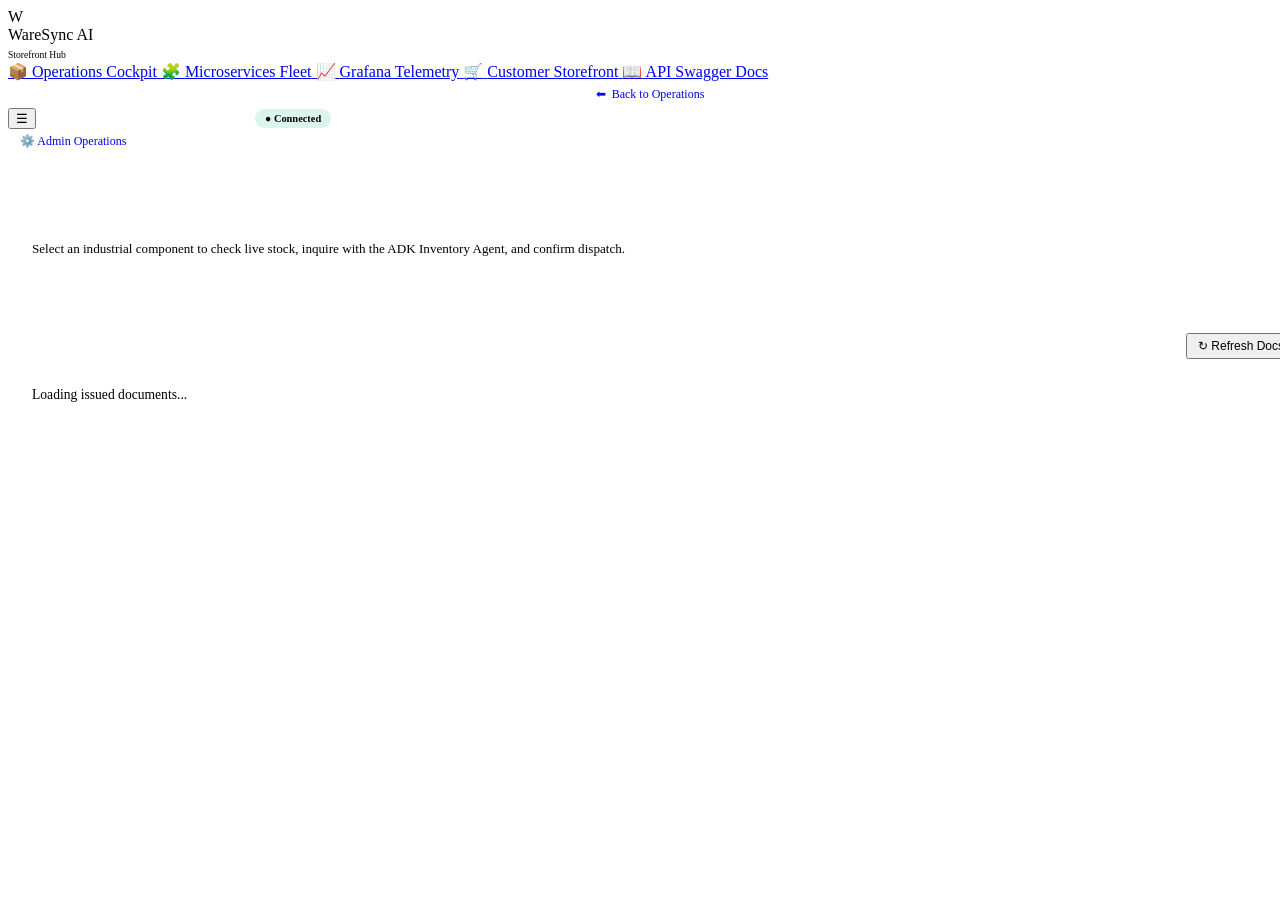
==== src/static/customer.html @ 0effb811 "docs: comprehensive README answering all 11 project standardization requirements and full multi-agen" ====
<!DOCTYPE html>
<html lang="en">
<head>
  <meta charset="UTF-8">
  <meta name="viewport" content="width=device-width, initial-scale=1.0">
  <title>WareSync - Customer Storefront & Portal</title>
  <link rel="stylesheet" href="/css/dashboard.css">
  <link rel="preconnect" href="https://fonts.googleapis.com">
  <link rel="preconnect" href="https://fonts.gstatic.com" crossorigin>
  <link href="https://fonts.googleapis.com/css2?family=Plus+Jakarta+Sans:wght@400;500;600;700;800&family=Inter:wght@400;500;600;700&family=JetBrains+Mono:wght@400;500;600&display=swap" rel="stylesheet">
  <style>
    .storefront-container { width: 100%; padding: 24px; }
    .catalog-grid { display: grid; grid-template-columns: repeat(auto-fill, minmax(320px, 1fr)); gap: 16px; margin-top: 16px; }
    .product-card { padding: 18px; display: flex; flex-direction: column; justify-content: space-between; gap: 12px; }
    .product-price { font-size: 1.3rem; font-weight: 800; color: var(--accent-cyan); }
    .stock-pill { padding: 4px 10px; border-radius: 999px; font-size: 0.75rem; font-weight: 700; width: fit-content; }
    .chat-bubble { padding: 12px 16px; border-radius: var(--radius-sm); margin-top: 10px; line-height: 1.5; font-size: 0.85rem; }
    .chat-bubble.agent { background: rgba(0, 240, 255, 0.08); border-left: 3px solid var(--accent-cyan); color: var(--text-main); }
  </style>
</head>
<body class="app-layout">

  <!-- LEFT NAVIGATION SIDEBAR -->
  <aside class="app-sidebar" id="app-sidebar">
    <div>
      <div class="sidebar-brand">
        <div class="brand-icon">W</div>
        <div>
          <div class="brand-title" style="font-size: 1rem;">WareSync AI</div>
          <span class="brand-badge" style="font-size: 0.6rem;">Storefront Hub</span>
        </div>
      </div>

      <nav class="sidebar-nav">
        <a href="/" class="sidebar-link" title="Operations Cockpit">
          <span class="nav-icon">📦</span>
          <span class="nav-text">Operations Cockpit</span>
        </a>
        <a href="/microservices.html" class="sidebar-link" title="Microservices Fleet">
          <span class="nav-icon">🧩</span>
          <span class="nav-text">Microservices Fleet</span>
        </a>
        <a href="/metrics.html" class="sidebar-link" title="Grafana Telemetry & Live Graphs">
          <span class="nav-icon">📈</span>
          <span class="nav-text">Grafana Telemetry</span>
        </a>
        <a href="/customer.html" class="sidebar-link active" title="Customer Storefront">
          <span class="nav-icon">🛒</span>
          <span class="nav-text">Customer Storefront</span>
        </a>
        <a href="/docs" target="_blank" class="sidebar-link" title="API Swagger Docs">
          <span class="nav-icon">📖</span>
          <span class="nav-text">API Swagger Docs</span>
        </a>
      </nav>
    </div>

    <div class="sidebar-footer">
      <a href="/" class="btn btn-secondary" title="Return to Operations Cockpit" style="width: 100%; text-decoration: none; text-align: center; font-size: 0.75rem; padding: 6px 10px; display: flex; align-items: center; justify-content: center; gap: 6px;">
        <span class="btn-icon">⬅</span> <span class="btn-label">Back to Operations</span>
      </a>
    </div>
  </aside>

  <!-- MAIN OPERATIONAL STAGE -->
  <div class="app-main">
    <header class="app-topbar">
      <div style="display: flex; align-items: center; gap: 10px;">
        <button class="sidebar-toggle-btn" id="sidebar-toggle-btn" title="Toggle Navigation Sidebar">☰</button>
        <span style="font-size: 0.85rem; font-weight: 700; color: #fff;">B2B Autonomous Ordering Portal</span>
        <span class="stock-pill" style="background: rgba(16, 185, 129, 0.15); color: var(--accent-emerald); font-size: 0.65rem;">● Connected</span>
      </div>
      <div style="display: flex; gap: 10px;">
        <a href="/" class="btn btn-secondary" style="text-decoration: none; font-size: 0.75rem; padding: 5px 12px;">
          ⚙️ Admin Operations
        </a>
      </div>
    </header>

    <main class="storefront-container">
      <div style="margin-bottom: 24px;">
        <h2 style="font-size: 1.4rem; font-weight: 800; color: #fff;">Warehouse Product Catalog</h2>
        <p style="color: var(--text-muted); font-size: 0.82rem; margin-top: 4px;">Select an industrial component to check live stock, inquire with the ADK Inventory Agent, and confirm dispatch.</p>
      </div>

      <!-- Active Products Catalog -->
      <div class="catalog-grid" id="customer-catalog-grid">
        <!-- Populated dynamically via JS -->
      </div>

      <!-- Live Customer Conversation & Confirmation Modal / Drawer -->
      <div id="customer-order-drawer" class="glass-panel" style="display: none; margin-top: 30px; padding: 24px; border: 1px solid var(--accent-cyan);">
        <div style="display: flex; justify-content: space-between; align-items: center;">
          <h3 id="drawer-item-title" style="font-size: 1.1rem; font-weight: 700; color: var(--accent-cyan);">Inquiry: SKU-1002</h3>
          <button id="btn-close-drawer" class="btn btn-secondary" style="padding: 4px 10px; font-size: 0.75rem;">✕ Close</button>
        </div>

        <div class="chat-bubble agent" id="drawer-chat-bubble">
          Checking inventory with the ADK Inventory Agent...
        </div>

        <div id="drawer-actions-row" style="display: flex; gap: 12px; margin-top: 16px;">
          <button id="btn-drawer-confirm-order" class="btn btn-primary" style="padding: 10px 24px; font-weight: 700; font-size: 0.9rem;">
            ✅ Confirm & Place Order Now
          </button>
        </div>

        <!-- Generated Documents Result Box -->
        <div id="drawer-order-success" style="display: none; margin-top: 20px; padding-top: 16px; border-top: 1px solid var(--border-glass);">
          <div id="drawer-success-msg" style="font-size: 0.85rem; color: var(--accent-emerald); font-weight: 700; margin-bottom: 8px;">Order Successfully Dispatched & Cryptographically Signed!</div>
          <div id="drawer-docs-row" style="display: flex; gap: 12px; flex-wrap: wrap;"></div>
        </div>
      </div>

      <!-- Customer Invoices & Challans Archive -->
      <section style="margin-top: 36px;">
        <div style="display: flex; justify-content: space-between; align-items: center; margin-bottom: 12px;">
          <h3 style="font-size: 1.15rem; font-weight: 700; color: #fff;">Issued Delivery Challans & Invoices</h3>
          <button id="btn-cust-refresh-invoices" class="btn btn-secondary" style="font-size: 0.75rem; padding: 4px 10px;">↻ Refresh Docs</button>
        </div>
        <div id="customer-invoices-grid" style="display: grid; grid-template-columns: repeat(auto-fill, minmax(280px, 1fr)); gap: 12px;">
          <div style="color: var(--text-dim); font-size: 0.85rem;">Loading issued documents...</div>
        </div>
      </section>
    </main>
  </div>

  <!-- PDF Preview Modal for Customer Storefront -->
  <div id="cust-pdf-modal-backdrop" style="display: none; position: fixed; inset: 0; background: rgba(0,0,0,0.8); backdrop-filter: blur(4px); z-index: 1000; align-items: center; justify-content: center; padding: 20px;">
    <div style="background: var(--bg-card); border: 1px solid var(--border-glass); border-radius: var(--radius-md); width: 100%; max-width: 900px; height: 90vh; display: flex; flex-direction: column; overflow: hidden; box-shadow: 0 20px 40px rgba(0,0,0,0.7);">
      <div style="padding: 12px 18px; border-bottom: 1px solid var(--border-glass); display: flex; justify-content: space-between; align-items: center; background: rgba(255,255,255,0.02);">
        <span style="font-weight: 700; font-size: 0.95rem; color: #fff;" id="cust-modal-doc-title">Document Preview</span>
        <div style="display: flex; gap: 8px; align-items: center;">
          <a id="cust-modal-download-btn" href="#" target="_blank" class="btn btn-secondary" style="font-size: 0.75rem; padding: 4px 10px; text-decoration: none;">⬇ Download PDF</a>
          <button id="btn-cust-close-modal" class="btn btn-secondary" style="padding: 4px 10px; font-size: 0.8rem;">✕ Close</button>
        </div>
      </div>
      <div style="flex: 1; position: relative;">
        <iframe id="cust-modal-iframe" src="about:blank" style="width: 100%; height: 100%; border: none; background: #fff;"></iframe>
      </div>
    </div>
  </div>

  <script type="module" src="/js/customer_portal.js"></script>
  <script>
    document.addEventListener("DOMContentLoaded", () => {
      const toggle = document.getElementById("sidebar-toggle-btn");
      const sb = document.getElementById("app-sidebar");
      if (toggle && sb) {
        toggle.addEventListener("click", () => sb.classList.toggle("expanded"));
        document.addEventListener("click", (e) => {
          if (!sb.contains(e.target) && !toggle.contains(e.target)) sb.classList.remove("expanded");
        });
      }
    });
  </script>
</body>
</html>
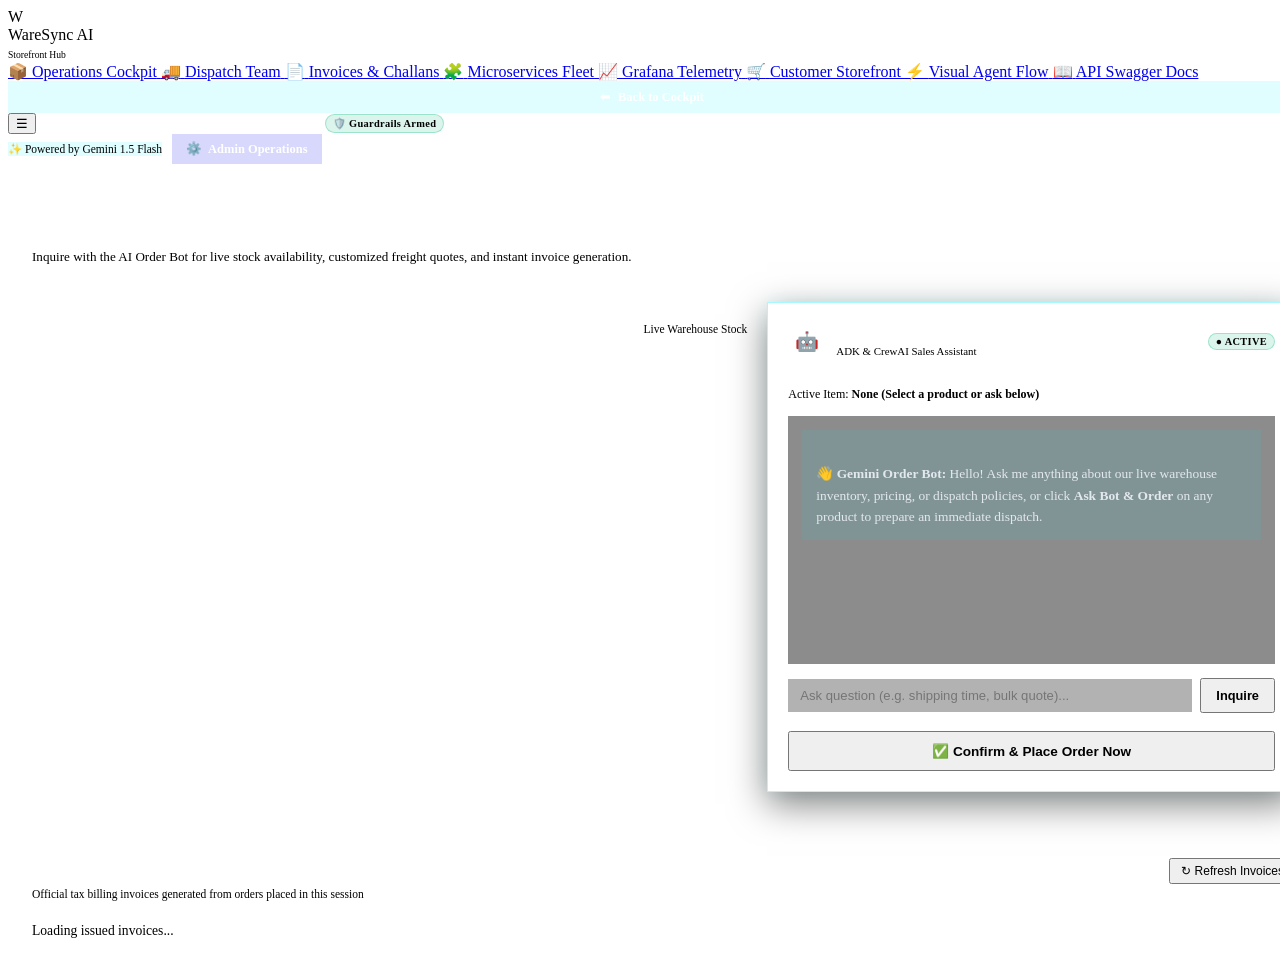
==== commit 8cca9b97: "docs: comprehensive architectural README, file mapping, and full multi-agent suite updates" ====
--- a/src/static/customer.html
+++ b/src/static/customer.html
@@ -3,19 +3,178 @@
 <head>
   <meta charset="UTF-8">
   <meta name="viewport" content="width=device-width, initial-scale=1.0">
-  <title>WareSync - Customer Storefront & Portal</title>
+  <title>WareSync - Customer Storefront & Ordering Bot</title>
   <link rel="stylesheet" href="/css/dashboard.css">
   <link rel="preconnect" href="https://fonts.googleapis.com">
   <link rel="preconnect" href="https://fonts.gstatic.com" crossorigin>
   <link href="https://fonts.googleapis.com/css2?family=Plus+Jakarta+Sans:wght@400;500;600;700;800&family=Inter:wght@400;500;600;700&family=JetBrains+Mono:wght@400;500;600&display=swap" rel="stylesheet">
   <style>
-    .storefront-container { width: 100%; padding: 24px; }
-    .catalog-grid { display: grid; grid-template-columns: repeat(auto-fill, minmax(320px, 1fr)); gap: 16px; margin-top: 16px; }
-    .product-card { padding: 18px; display: flex; flex-direction: column; justify-content: space-between; gap: 12px; }
-    .product-price { font-size: 1.3rem; font-weight: 800; color: var(--accent-cyan); }
-    .stock-pill { padding: 4px 10px; border-radius: 999px; font-size: 0.75rem; font-weight: 700; width: fit-content; }
-    .chat-bubble { padding: 12px 16px; border-radius: var(--radius-sm); margin-top: 10px; line-height: 1.5; font-size: 0.85rem; }
-    .chat-bubble.agent { background: rgba(0, 240, 255, 0.08); border-left: 3px solid var(--accent-cyan); color: var(--text-main); }
+    .storefront-container {
+      width: 100%;
+      padding: 24px;
+      display: flex;
+      flex-direction: column;
+      gap: 24px;
+    }
+
+    /* Interactive 2-Column Storefront Layout */
+    .storefront-columns {
+      display: grid;
+      grid-template-columns: 1.15fr 0.85fr;
+      gap: 20px;
+      align-items: start;
+    }
+
+    .catalog-grid {
+      display: grid;
+      grid-template-columns: repeat(auto-fill, minmax(290px, 1fr));
+      gap: 16px;
+      margin-top: 12px;
+    }
+
+    .product-card {
+      padding: 18px;
+      display: flex;
+      flex-direction: column;
+      justify-content: space-between;
+      gap: 12px;
+      background: var(--bg-surface);
+      border: 1px solid var(--border-glass);
+      border-radius: var(--radius-md);
+      transition: var(--transition-smooth);
+    }
+
+    .product-card:hover {
+      border-color: rgba(0, 240, 255, 0.3);
+      transform: translateY(-2px);
+      box-shadow: 0 10px 25px rgba(0,0,0,0.3);
+    }
+
+    .product-price {
+      font-size: 1.25rem;
+      font-weight: 800;
+      color: var(--accent-cyan);
+    }
+
+    /* Dedicated Gemini Ordering Bot Panel */
+    .bot-card-panel {
+      background: var(--bg-surface-elevated);
+      border: 1px solid rgba(0, 240, 255, 0.35);
+      border-radius: var(--radius-md);
+      padding: 20px;
+      display: flex;
+      flex-direction: column;
+      gap: 14px;
+      box-shadow: 0 12px 35px rgba(0, 0, 0, 0.5), 0 0 20px rgba(0, 240, 255, 0.08);
+      position: sticky;
+      top: 76px;
+    }
+
+    .bot-header {
+      display: flex;
+      justify-content: space-between;
+      align-items: center;
+      padding-bottom: 12px;
+      border-bottom: 1px solid var(--border-glass);
+    }
+
+    .bot-avatar-badge {
+      display: flex;
+      align-items: center;
+      gap: 10px;
+    }
+
+    .bot-icon {
+      width: 38px;
+      height: 38px;
+      background: linear-gradient(135deg, var(--accent-cyan), var(--accent-blue));
+      border-radius: var(--radius-sm);
+      display: flex;
+      align-items: center;
+      justify-content: center;
+      font-size: 1.2rem;
+    }
+
+    .chat-box {
+      background: rgba(0, 0, 0, 0.45);
+      border: 1px solid var(--border-glass);
+      border-radius: var(--radius-sm);
+      padding: 14px;
+      min-height: 220px;
+      max-height: 360px;
+      overflow-y: auto;
+      display: flex;
+      flex-direction: column;
+      gap: 12px;
+      scroll-behavior: smooth;
+    }
+
+    .chat-box::-webkit-scrollbar {
+      width: 6px;
+    }
+    .chat-box::-webkit-scrollbar-track {
+      background: rgba(0, 0, 0, 0.2);
+    }
+    .chat-box::-webkit-scrollbar-thumb {
+      background: rgba(0, 240, 255, 0.25);
+      border-radius: 4px;
+    }
+
+    .chat-bubble {
+      padding: 12px 14px;
+      border-radius: var(--radius-sm);
+      line-height: 1.6;
+      font-size: 0.84rem;
+      word-break: break-word;
+      white-space: pre-line;
+    }
+
+    .chat-bubble.bot {
+      background: rgba(0, 240, 255, 0.08);
+      border-left: 3px solid var(--accent-cyan);
+      color: #e2e8f0;
+    }
+
+    .chat-input-row {
+      display: flex;
+      gap: 8px;
+      align-items: center;
+    }
+
+    .chat-input-row input {
+      flex: 1;
+      background: rgba(0, 0, 0, 0.3);
+      border: 1px solid var(--border-glass);
+      border-radius: var(--radius-sm);
+      padding: 9px 12px;
+      color: #fff;
+      font-size: 0.82rem;
+      outline: none;
+    }
+
+    .chat-input-row input:focus {
+      border-color: var(--accent-cyan);
+    }
+
+    .guardrail-tag {
+      font-size: 0.65rem;
+      padding: 2px 7px;
+      border-radius: 999px;
+      background: rgba(16, 185, 129, 0.15);
+      color: var(--accent-emerald);
+      border: 1px solid rgba(16, 185, 129, 0.3);
+      font-weight: 700;
+      letter-spacing: 0.03em;
+    }
+
+    @media (max-width: 1024px) {
+      .storefront-columns {
+        grid-template-columns: 1fr;
+      }
+      .bot-card-panel {
+        position: static;
+      }
+    }
   </style>
 </head>
 <body class="app-layout">
@@ -36,6 +195,14 @@
           <span class="nav-icon">📦</span>
           <span class="nav-text">Operations Cockpit</span>
         </a>
+        <a href="/dispatch.html" class="sidebar-link" title="Dispatch Team">
+          <span class="nav-icon">🚚</span>
+          <span class="nav-text">Dispatch Team</span>
+        </a>
+        <a href="/invoices.html" class="sidebar-link" title="Invoices & Challans">
+          <span class="nav-icon">📄</span>
+          <span class="nav-text">Invoices & Challans</span>
+        </a>
         <a href="/microservices.html" class="sidebar-link" title="Microservices Fleet">
           <span class="nav-icon">🧩</span>
           <span class="nav-text">Microservices Fleet</span>
@@ -48,6 +215,10 @@
           <span class="nav-icon">🛒</span>
           <span class="nav-text">Customer Storefront</span>
         </a>
+        <a href="/visual_flow.html" class="sidebar-link" title="Visual Agent Pipeline">
+          <span class="nav-icon">⚡</span>
+          <span class="nav-text">Visual Agent Flow</span>
+        </a>
         <a href="/docs" target="_blank" class="sidebar-link" title="API Swagger Docs">
           <span class="nav-icon">📖</span>
           <span class="nav-text">API Swagger Docs</span>
@@ -56,8 +227,8 @@
     </div>
 
     <div class="sidebar-footer">
-      <a href="/" class="btn btn-secondary" title="Return to Operations Cockpit" style="width: 100%; text-decoration: none; text-align: center; font-size: 0.75rem; padding: 6px 10px; display: flex; align-items: center; justify-content: center; gap: 6px;">
-        <span class="btn-icon">⬅</span> <span class="btn-label">Back to Operations</span>
+      <a href="/" class="btn" title="Return to Operations Cockpit" style="width: 100%; text-decoration: none; text-align: center; font-size: 0.78rem; padding: 8px 12px; display: flex; align-items: center; justify-content: center; gap: 8px; background: rgba(0, 240, 255, 0.12); border: 1px solid var(--accent-cyan); color: #ffffff; font-weight: 700; border-radius: var(--radius-sm);">
+        <span class="btn-icon">⬅</span> <span class="btn-label" style="color: #ffffff;">Back to Cockpit</span>
       </a>
     </div>
   </aside>
@@ -67,65 +238,104 @@
     <header class="app-topbar">
       <div style="display: flex; align-items: center; gap: 10px;">
         <button class="sidebar-toggle-btn" id="sidebar-toggle-btn" title="Toggle Navigation Sidebar">☰</button>
-        <span style="font-size: 0.85rem; font-weight: 700; color: #fff;">B2B Autonomous Ordering Portal</span>
-        <span class="stock-pill" style="background: rgba(16, 185, 129, 0.15); color: var(--accent-emerald); font-size: 0.65rem;">● Connected</span>
-      </div>
-      <div style="display: flex; gap: 10px;">
-        <a href="/" class="btn btn-secondary" style="text-decoration: none; font-size: 0.75rem; padding: 5px 12px;">
-          ⚙️ Admin Operations
+        <span style="font-size: 0.88rem; font-weight: 700; color: #fff;">B2B Autonomous Customer Ordering Portal</span>
+        <span class="guardrail-tag">🛡️ Guardrails Armed</span>
+      </div>
+      <div style="display: flex; gap: 10px; align-items: center;">
+        <span class="stock-pill" style="background: rgba(0, 240, 255, 0.12); color: var(--accent-cyan); font-size: 0.72rem;">✨ Powered by Gemini 1.5 Flash</span>
+        <a href="/" class="btn" style="text-decoration: none; font-size: 0.78rem; font-weight: 700; padding: 7px 14px; background: rgba(99, 102, 241, 0.25); border: 1px solid var(--accent-blue); color: #ffffff; border-radius: var(--radius-sm); display: flex; align-items: center; gap: 6px;">
+          <span>⚙️</span> <span style="color: #ffffff;">Admin Operations</span>
         </a>
       </div>
     </header>
 
     <main class="storefront-container">
-      <div style="margin-bottom: 24px;">
-        <h2 style="font-size: 1.4rem; font-weight: 800; color: #fff;">Warehouse Product Catalog</h2>
-        <p style="color: var(--text-muted); font-size: 0.82rem; margin-top: 4px;">Select an industrial component to check live stock, inquire with the ADK Inventory Agent, and confirm dispatch.</p>
-      </div>
-
-      <!-- Active Products Catalog -->
-      <div class="catalog-grid" id="customer-catalog-grid">
-        <!-- Populated dynamically via JS -->
-      </div>
-
-      <!-- Live Customer Conversation & Confirmation Modal / Drawer -->
-      <div id="customer-order-drawer" class="glass-panel" style="display: none; margin-top: 30px; padding: 24px; border: 1px solid var(--accent-cyan);">
-        <div style="display: flex; justify-content: space-between; align-items: center;">
-          <h3 id="drawer-item-title" style="font-size: 1.1rem; font-weight: 700; color: var(--accent-cyan);">Inquiry: SKU-1002</h3>
-          <button id="btn-close-drawer" class="btn btn-secondary" style="padding: 4px 10px; font-size: 0.75rem;">✕ Close</button>
-        </div>
-
-        <div class="chat-bubble agent" id="drawer-chat-bubble">
-          Checking inventory with the ADK Inventory Agent...
-        </div>
-
-        <div id="drawer-actions-row" style="display: flex; gap: 12px; margin-top: 16px;">
-          <button id="btn-drawer-confirm-order" class="btn btn-primary" style="padding: 10px 24px; font-weight: 700; font-size: 0.9rem;">
-            ✅ Confirm & Place Order Now
-          </button>
-        </div>
-
-        <!-- Generated Documents Result Box -->
-        <div id="drawer-order-success" style="display: none; margin-top: 20px; padding-top: 16px; border-top: 1px solid var(--border-glass);">
-          <div id="drawer-success-msg" style="font-size: 0.85rem; color: var(--accent-emerald); font-weight: 700; margin-bottom: 8px;">Order Successfully Dispatched & Cryptographically Signed!</div>
-          <div id="drawer-docs-row" style="display: flex; gap: 12px; flex-wrap: wrap;"></div>
-        </div>
-      </div>
-
-      <!-- Customer Invoices & Challans Archive -->
-      <section style="margin-top: 36px;">
+      <div>
+        <h2 style="font-size: 1.35rem; font-weight: 800; color: #fff;">Warehouse Storefront & Ordering Assistant</h2>
+        <p style="color: var(--text-muted); font-size: 0.82rem; margin-top: 4px;">Inquire with the AI Order Bot for live stock availability, customized freight quotes, and instant invoice generation.</p>
+      </div>
+
+      <!-- MAIN 2-COLUMN STAGE: CATALOG ON LEFT, DEDICATED ORDER BOT ON RIGHT -->
+      <div class="storefront-columns">
+        
+        <!-- LEFT: Active Products Catalog -->
+        <div>
+          <div style="display: flex; justify-content: space-between; align-items: center;">
+            <h3 style="font-size: 1.05rem; font-weight: 700; color: #fff;">Industrial Catalog</h3>
+            <span style="font-size: 0.72rem; color: var(--text-dim);">Live Warehouse Stock</span>
+          </div>
+          <div class="catalog-grid" id="customer-catalog-grid">
+            <!-- Populated dynamically via JS -->
+          </div>
+        </div>
+
+        <!-- RIGHT: Dedicated Permanent Gemini Ordering Bot Panel -->
+        <div class="bot-card-panel">
+          <div class="bot-header">
+            <div class="bot-avatar-badge">
+              <div class="bot-icon">🤖</div>
+              <div>
+                <div style="font-size: 0.95rem; font-weight: 800; color: #fff;">Gemini Order Bot</div>
+                <div style="font-size: 0.68rem; color: var(--accent-cyan);">ADK & CrewAI Sales Assistant</div>
+              </div>
+            </div>
+            <span class="guardrail-tag">● ACTIVE</span>
+          </div>
+
+          <div style="font-size: 0.75rem; color: var(--text-muted);">
+            Active Item: <strong id="bot-selected-item-label" style="color: var(--accent-cyan);">None (Select a product or ask below)</strong>
+          </div>
+
+          <!-- Chat Conversation Display -->
+          <div class="chat-box" id="bot-chat-history">
+            <div class="chat-bubble bot">
+              👋 <strong>Gemini Order Bot:</strong> Hello! Ask me anything about our live warehouse inventory, pricing, or dispatch policies, or click <strong>Ask Bot & Order</strong> on any product to prepare an immediate dispatch.
+            </div>
+          </div>
+
+          <!-- Chat Inquiry Input & Submit -->
+          <div class="chat-input-row">
+            <input type="text" id="bot-user-note-input" placeholder="Ask question (e.g. shipping time, bulk quote)..." />
+            <button id="btn-bot-send-inquiry" class="btn btn-primary" style="padding: 8px 14px; font-size: 0.8rem; font-weight: 700;">
+              Inquire
+            </button>
+          </div>
+
+          <!-- Order Confirmation Action Deck -->
+          <div id="bot-actions-deck" style="display: flex; flex-direction: column; gap: 8px; margin-top: 4px;">
+            <button id="btn-drawer-confirm-order" class="btn btn-primary" style="padding: 10px 16px; font-weight: 700; font-size: 0.85rem; width: 100%;">
+              ✅ Confirm & Place Order Now
+            </button>
+          </div>
+
+          <!-- Order Dispatched Success Notification -->
+          <div id="drawer-order-success" style="display: none; padding: 12px; border-radius: var(--radius-sm); background: rgba(16, 185, 129, 0.12); border: 1px solid var(--accent-emerald);">
+            <div id="drawer-success-msg" style="font-size: 0.82rem; color: var(--accent-emerald); font-weight: 700;">
+              Order Placed & Dispatched!
+            </div>
+            <div id="drawer-docs-row" style="display: flex; gap: 8px; margin-top: 8px; flex-wrap: wrap;"></div>
+          </div>
+        </div>
+
+      </div>
+
+      <!-- Customer Invoices Archive (AR) -->
+      <section style="margin-top: 14px;">
         <div style="display: flex; justify-content: space-between; align-items: center; margin-bottom: 12px;">
-          <h3 style="font-size: 1.15rem; font-weight: 700; color: #fff;">Issued Delivery Challans & Invoices</h3>
-          <button id="btn-cust-refresh-invoices" class="btn btn-secondary" style="font-size: 0.75rem; padding: 4px 10px;">↻ Refresh Docs</button>
+          <div>
+            <h3 style="font-size: 1.15rem; font-weight: 700; color: #fff;">My Order Invoices & Receipts (AR)</h3>
+            <p style="font-size: 0.72rem; color: var(--text-dim); margin-top: 2px;">Official tax billing invoices generated from orders placed in this session</p>
+          </div>
+          <button id="btn-cust-refresh-invoices" class="btn btn-secondary" style="font-size: 0.75rem; padding: 4px 10px;">↻ Refresh Invoices</button>
         </div>
         <div id="customer-invoices-grid" style="display: grid; grid-template-columns: repeat(auto-fill, minmax(280px, 1fr)); gap: 12px;">
-          <div style="color: var(--text-dim); font-size: 0.85rem;">Loading issued documents...</div>
+          <div style="color: var(--text-dim); font-size: 0.85rem;">Loading issued invoices...</div>
         </div>
       </section>
     </main>
   </div>
 
-  <!-- PDF Preview Modal for Customer Storefront -->
+  <!-- PDF Preview Modal -->
   <div id="cust-pdf-modal-backdrop" style="display: none; position: fixed; inset: 0; background: rgba(0,0,0,0.8); backdrop-filter: blur(4px); z-index: 1000; align-items: center; justify-content: center; padding: 20px;">
     <div style="background: var(--bg-card); border: 1px solid var(--border-glass); border-radius: var(--radius-md); width: 100%; max-width: 900px; height: 90vh; display: flex; flex-direction: column; overflow: hidden; box-shadow: 0 20px 40px rgba(0,0,0,0.7);">
       <div style="padding: 12px 18px; border-bottom: 1px solid var(--border-glass); display: flex; justify-content: space-between; align-items: center; background: rgba(255,255,255,0.02);">
